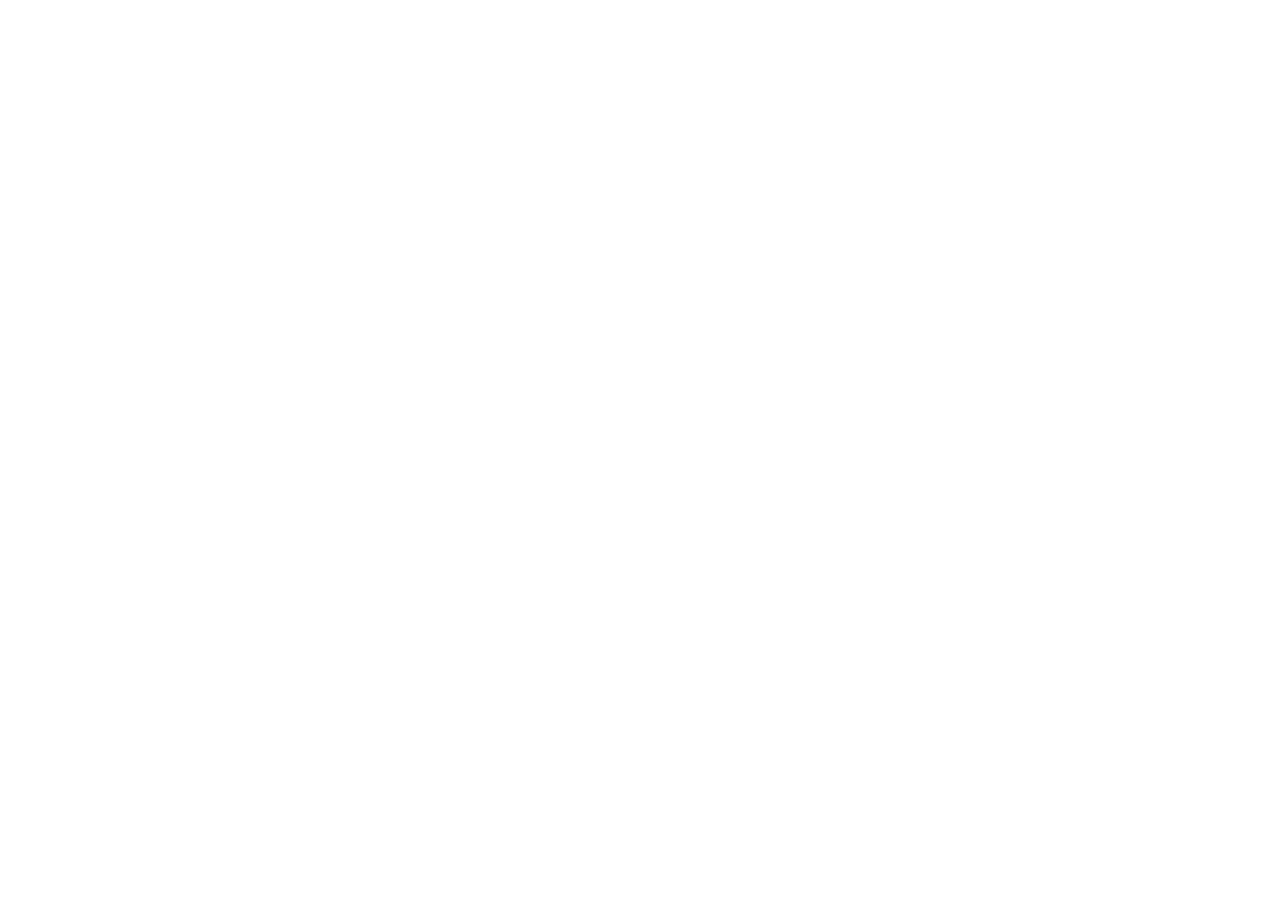
==== index.html @ bc3a06ec "Deploying to gh-pages from @ Tokyo772/goit-js-hw-11@04c9112d5b2b2484e3e0c0f882403f8e5574dbe5 🚀" ====
<!DOCTYPE html>
<html lang="en">
  <head>
    <meta charset="UTF-8" />
    <link rel="icon" type="image/svg+xml" href="/goit-js-hw-11/favicon.svg" />
    <meta name="viewport" content="width=device-width, initial-scale=1.0" />
    <title>JS-HW-11</title>
    
    
    <script type="module" crossorigin src="/goit-js-hw-11/commonHelpers.js"></script>
    <link rel="stylesheet" href="/goit-js-hw-11/assets/index-c9db6b34.css">
  </head>
  <body></body>
</html>
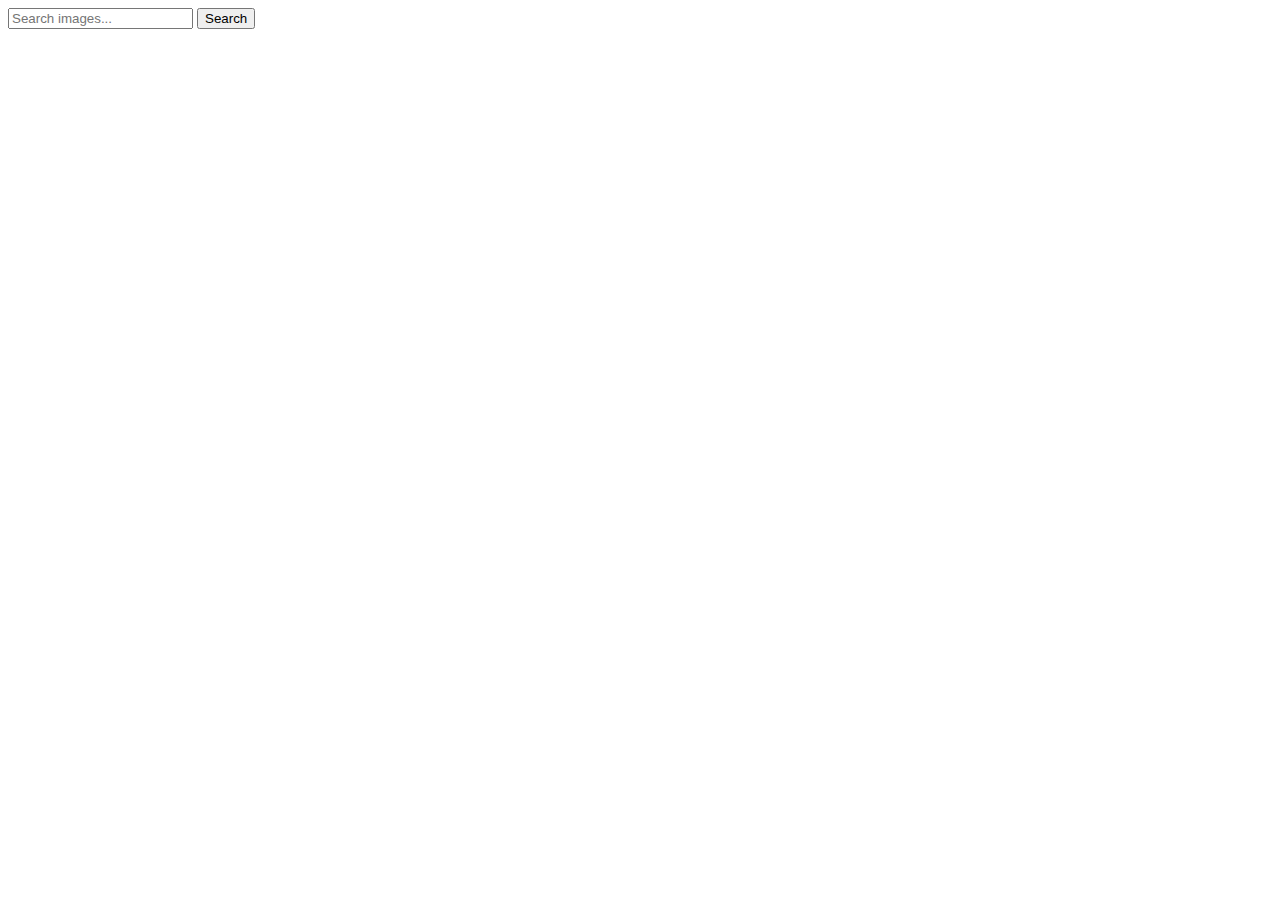
==== commit 63f98903: "Deploying to gh-pages from @ Tokyo772/goit-js-hw-11@1dd0d2cbc302cd18468266a84f21ab5f22cd5bc8 🚀" ====
--- a/index.html
+++ b/index.html
@@ -8,7 +8,18 @@
     
     
     <script type="module" crossorigin src="/goit-js-hw-11/commonHelpers.js"></script>
-    <link rel="stylesheet" href="/goit-js-hw-11/assets/index-c9db6b34.css">
+    <link rel="modulepreload" crossorigin href="/goit-js-hw-11/assets/vendor-8c59ed88.js">
+    <link rel="stylesheet" href="/goit-js-hw-11/assets/vendor-1cd1f9d9.css">
+    <link rel="stylesheet" href="/goit-js-hw-11/assets/index-0ee7990f.css">
   </head>
-  <body></body>
+  <body>
+    <form class="js-form">
+      <input type="text" name="search" placeholder="Search images..." />
+      <button type="submit">Search</button>
+    </form>
+
+    <div class="loader js-loader"></div>
+
+    <ul class="js-list list"></ul>
+  </body>
 </html>
